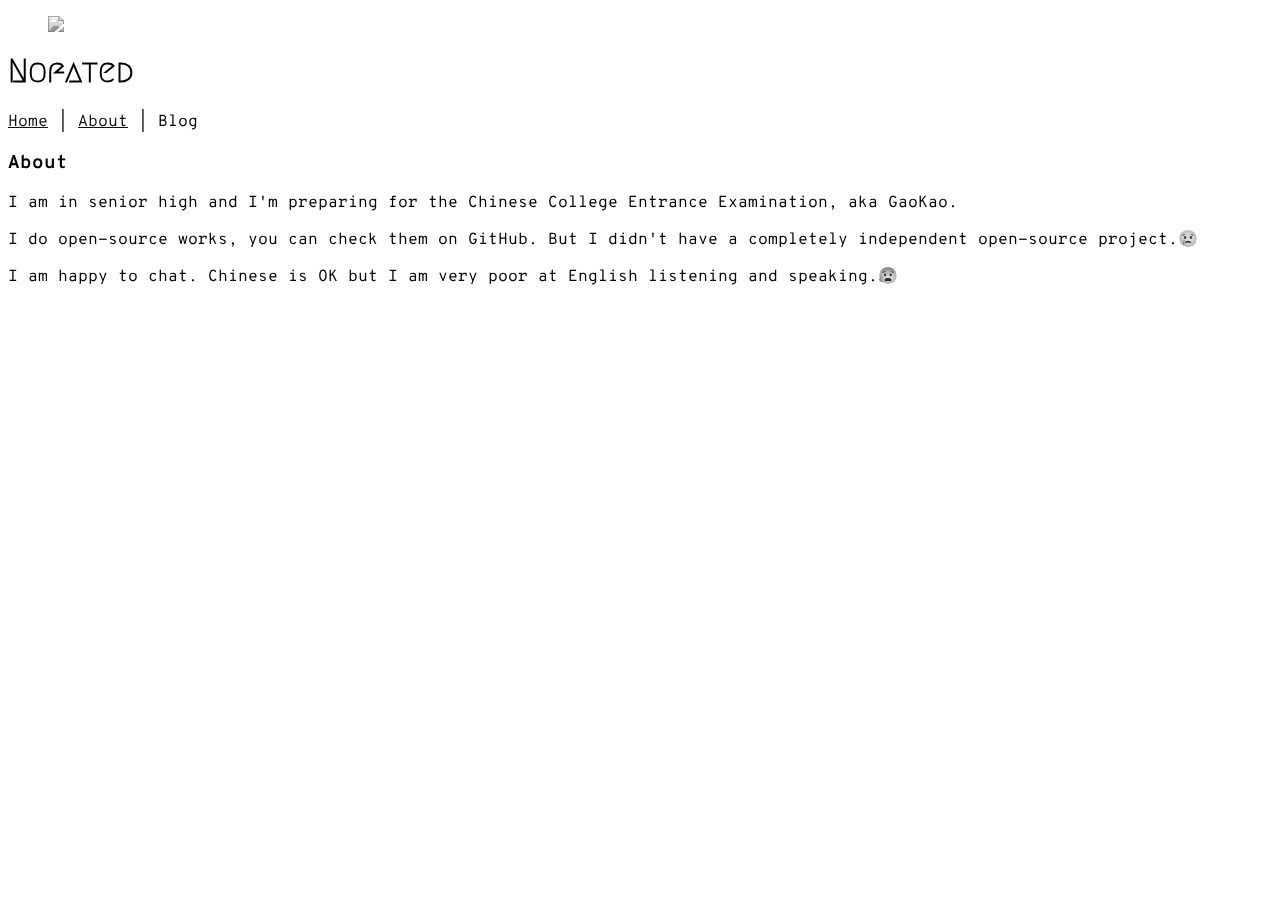
==== about.html @ 72d4aa98 "correct spelling" ====
<html lang="en-US">

<head>
  <meta charset="utf-8">
  <meta name="keywords" content="Nofated, nof, nof095, Nofated095, NofatedBlog, 零九五, 九五" />
  <meta name="description" content="A personal developer who lives in Beijing, China." />
  <meta name="msvalidate.01" content="18E1B8B1375D6D1603970E5998BE1077" />
  <link rel="icon" href="https://img.9595095.xyz/mc">
  <style>

    html{
    -webkit-filter: grayscale(100%); /* webkit */
    -moz-filter: grayscale(100%); /*firefox*/
    -ms-filter: grayscale(100%); /*ie9*/
    -o-filter: grayscale(100%); /*opera*/
    filter: grayscale(100%);
    filter:progid:DXImageTransform.Microsoft.BasicImage(grayscale=1);
    filter:gray; /*ie9- */
    }

   </style>
  <style>
    @import "https://lf3-cdn-tos.bytecdntp.com/cdn/expire-1-M/bulma/0.9.3/css/bulma.min.css";
    @import url('https://fonts.googleapis.com/css?family=Megrim|Overpass+Mono');

    .font-cursive {
      font-family: 'Megrim', cursive;
    }

    .font-mono {
      font-family: 'Overpass Mono', sans-serif;
    }
  </style>
  <meta name="viewport" content="width=device-width, initial-scale=1">
  <title>About • Nofated</title>
  <link rel="stylesheet" href="https://lf3-cdn-tos.bytecdntp.com/cdn/expire-1-M/font-awesome/6.0.0/css/all.min.css">
</head>

<body>
  <nav class="navbar" role="navigation" aria-label="main navigation">
    <div class="navbar-brand">
    </div>
  </nav>
  <section class="section">
    <div class="columns is-centered">
      <div class="container column is-half">

        <div class="columns">
          <div class="column is-narrow">
            <figure class="image is-128x128">
              <img src="https://img.9595095.xyz/avatar/256">
            </figure>
          </div>
          <div class="column is-auto">
            <h1 class="title font-cursive" >
              Nofated
            </h1>
            <p></p>
            <p class="font-mono">
              <a href="./">Home</a> | <a href="#">About</a> | <a onclick="javascript:window.open('https://blog.nofated.win')">Blog</a>
            </p>
          </div>
        </div>

        <div class="content font-mono">
          <h3>About</h3>
          <p>I am in senior high and I'm preparing for the Chinese College Entrance Examination, aka GaoKao.</p>
          <p>I do open-source works, you can check them on <a onclick="javascript:window.open('https://github.com/Nofated095')">GitHub</a>. But I didn't have a completely independent open-source project.😢</p>
          <p>I am happy to chat. Chinese is OK but I am very poor at English listening and speaking.😰</p>
        </div>
      </div>
  </section>

</body>

</html>
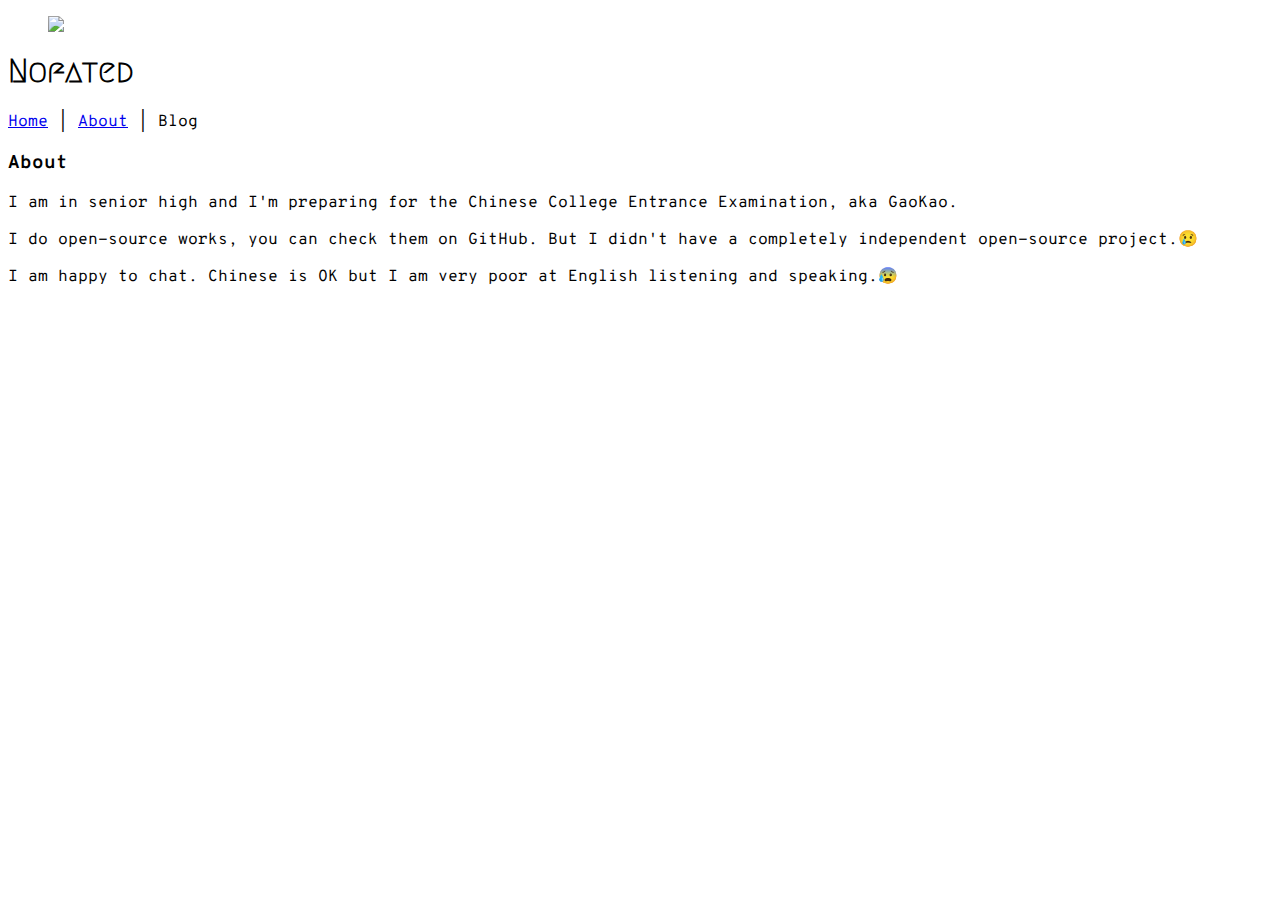
==== commit 3ef6b6c5: "去除黑白" ====
--- a/about.html
+++ b/about.html
@@ -6,7 +6,7 @@
   <meta name="description" content="A personal developer who lives in Beijing, China." />
   <meta name="msvalidate.01" content="18E1B8B1375D6D1603970E5998BE1077" />
   <link rel="icon" href="https://img.9595095.xyz/mc">
-  <style>
+  <!--style>
 
     html{
     -webkit-filter: grayscale(100%); /* webkit */
@@ -18,7 +18,7 @@
     filter:gray; /*ie9- */
     }
 
-   </style>
+   </style-->
   <style>
     @import "https://lf3-cdn-tos.bytecdntp.com/cdn/expire-1-M/bulma/0.9.3/css/bulma.min.css";
     @import url('https://fonts.googleapis.com/css?family=Megrim|Overpass+Mono');
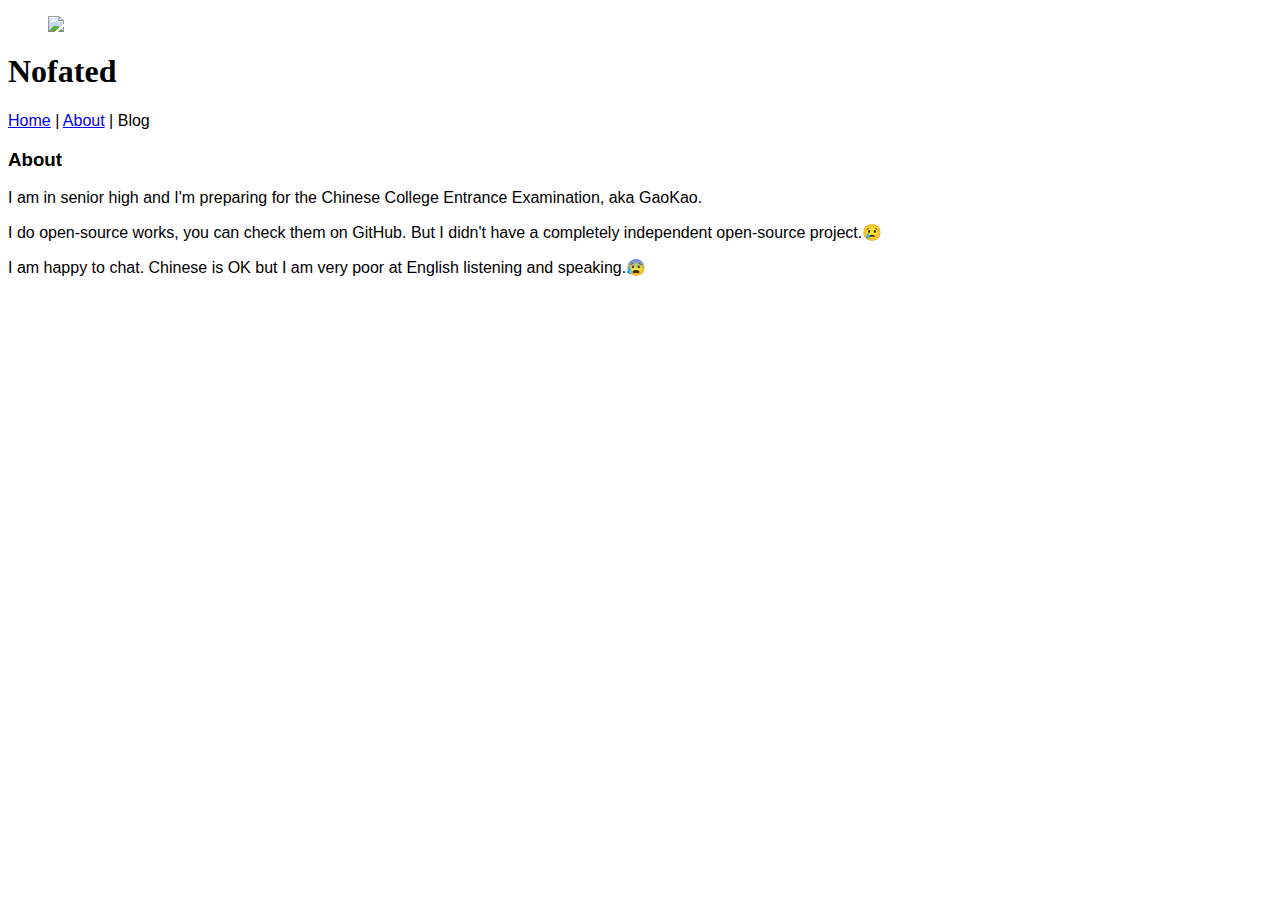
==== commit 6026b67e: "update google font url" ====
--- a/about.html
+++ b/about.html
@@ -21,7 +21,7 @@
    </style-->
   <style>
     @import "https://lf3-cdn-tos.bytecdntp.com/cdn/expire-1-M/bulma/0.9.3/css/bulma.min.css";
-    @import url('https://fonts.googleapis.com/css?family=Megrim|Overpass+Mono');
+    @import url('https://fonts.googlefonts.cn/css?family=Megrim|Overpass+Mono');
 
     .font-cursive {
       font-family: 'Megrim', cursive;
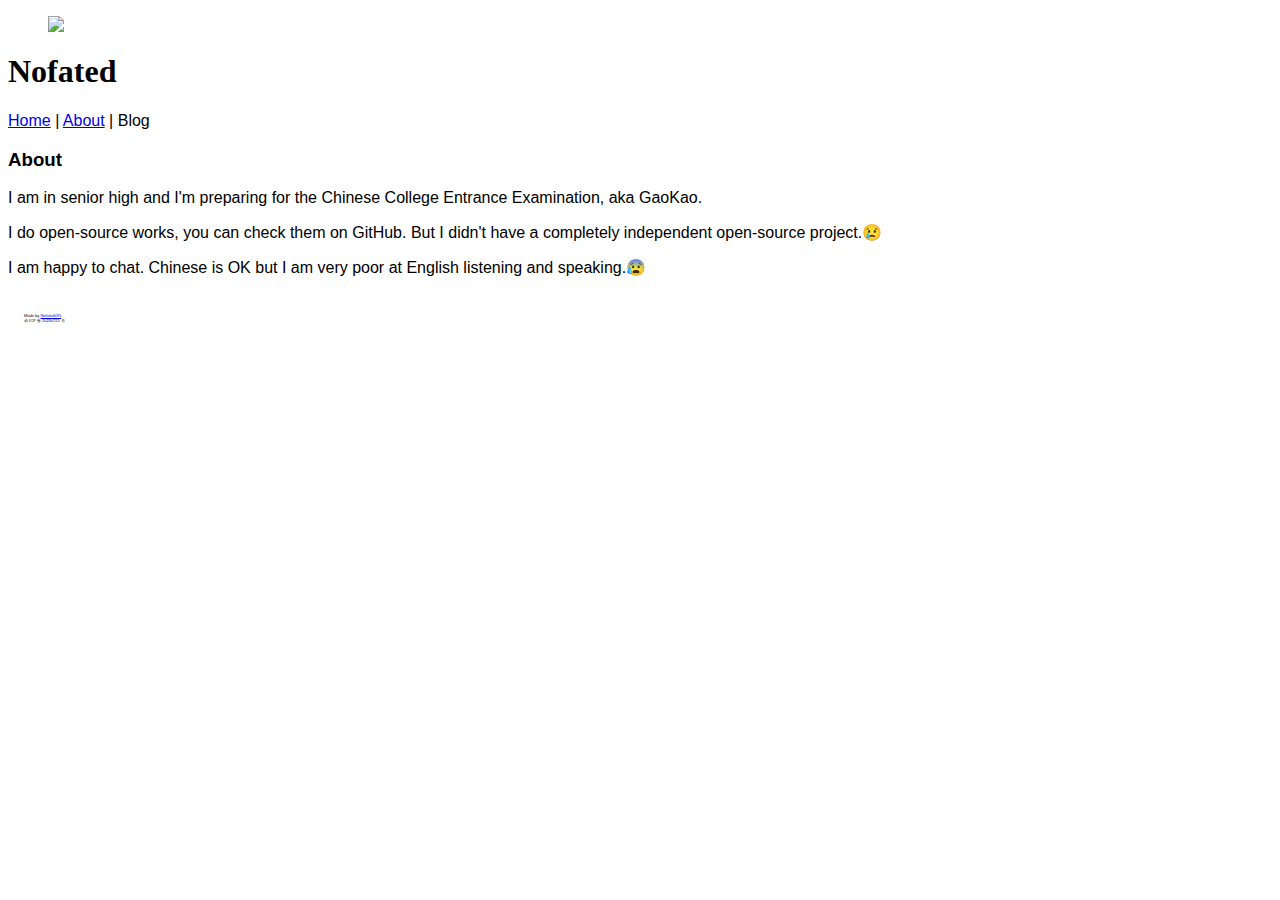
==== commit bbc3b542: "update footer" ====
--- a/about.html
+++ b/about.html
@@ -21,7 +21,7 @@
    </style-->
   <style>
     @import "https://lf3-cdn-tos.bytecdntp.com/cdn/expire-1-M/bulma/0.9.3/css/bulma.min.css";
-    @import url('https://fonts.googlefonts.cn/css?family=Megrim|Overpass+Mono');
+    @import url('https://fonts.sourcegcdn.com/css?family=Megrim|Overpass+Mono');
 
     .font-cursive {
       font-family: 'Megrim', cursive;
@@ -29,6 +29,12 @@
 
     .font-mono {
       font-family: 'Overpass Mono', sans-serif;
+    }
+
+    .footer {
+      font-size: 0.25rem;
+      padding: 1rem;
+      background-color: white;
     }
   </style>
   <meta name="viewport" content="width=device-width, initial-scale=1">
@@ -70,6 +76,15 @@
         </div>
       </div>
   </section>
+  <footer class="footer">
+    <div class="content has-text-centered font-mono size-">
+      <p class="light">
+        Made by <a href="https://nofated.win">Nofated095</a>.
+        <br>
+        <a onclick="javascript:window.open('https://icp.gov.moe/?keyword=20230721')">萌 ICP 备 20230721 号</a>
+      </p>
+    </div>
+  </footer>
 
 </body>
 
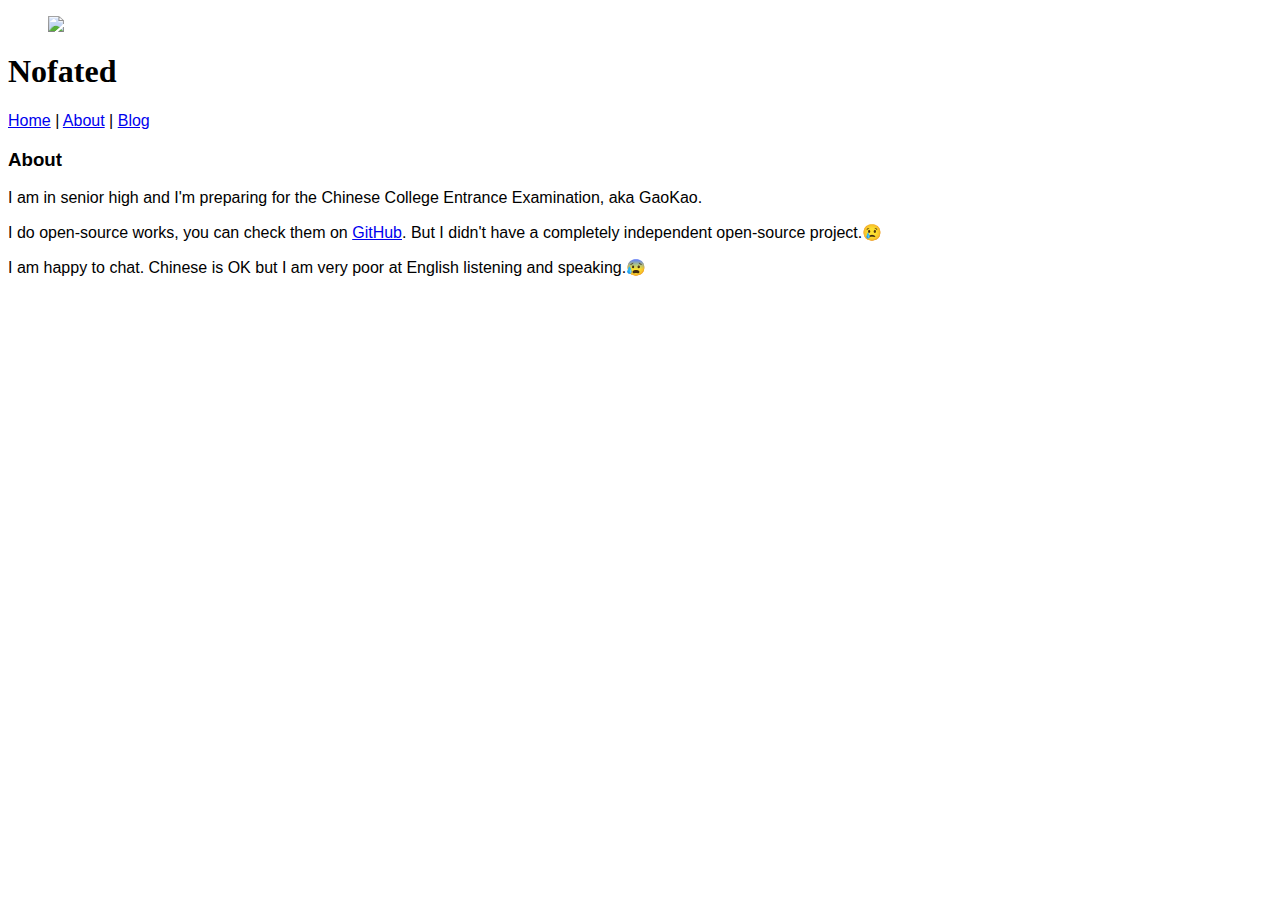
==== commit a8f3360d: "block JavaScript" ====
--- a/about.html
+++ b/about.html
@@ -32,7 +32,7 @@
     }
 
     .footer {
-      font-size: 0.25rem;
+      /* font-size: 0.25rem; */
       padding: 1rem;
       background-color: white;
     }
@@ -63,7 +63,7 @@
             </h1>
             <p></p>
             <p class="font-mono">
-              <a href="./">Home</a> | <a href="#">About</a> | <a onclick="javascript:window.open('https://blog.nofated.win')">Blog</a>
+              <a href="./">Home</a> | <a href="#">About</a> | <a target="_blank" href='https://blog.nofated.win'>Blog</a>
             </p>
           </div>
         </div>
@@ -71,20 +71,20 @@
         <div class="content font-mono">
           <h3>About</h3>
           <p>I am in senior high and I'm preparing for the Chinese College Entrance Examination, aka GaoKao.</p>
-          <p>I do open-source works, you can check them on <a onclick="javascript:window.open('https://github.com/Nofated095')">GitHub</a>. But I didn't have a completely independent open-source project.😢</p>
+          <p>I do open-source works, you can check them on <a target="_blank" href='https://github.com/Nofated095'>GitHub</a>. But I didn't have a completely independent open-source project.😢</p>
           <p>I am happy to chat. Chinese is OK but I am very poor at English listening and speaking.😰</p>
         </div>
       </div>
   </section>
-  <footer class="footer">
-    <div class="content has-text-centered font-mono size-">
+  <!-- footer class="footer">
+    <div class="content has-text-centered font-mono">
       <p class="light">
-        Made by <a href="https://nofated.win">Nofated095</a>.
+        Made by <a href="./">Nofated095</a>.
         <br>
-        <a onclick="javascript:window.open('https://icp.gov.moe/?keyword=20230721')">萌 ICP 备 20230721 号</a>
+        <a target="_blank" href='https://icp.gov.moe/?keyword=20230721'>萌 ICP 备 20230721 号</a>
       </p>
     </div>
-  </footer>
+  </footer -->
 
 </body>
 
